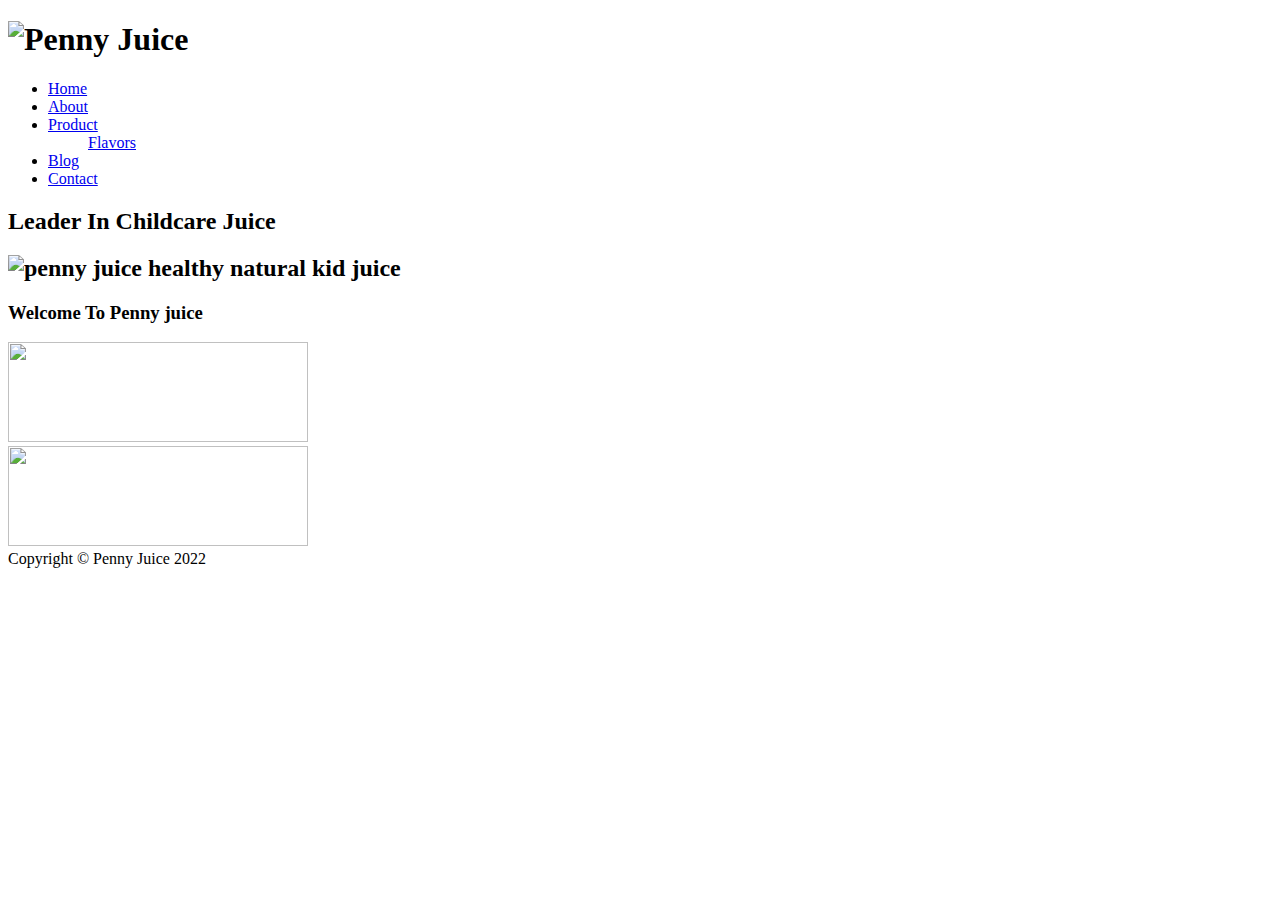
==== Index.html @ 67ba09ac "Add files via upload" ====
<!DOCTYPE html>
<html lang="en">
<head>
    <meta charset="UTF-8">
    <title>Penny Juice - healthy lifestyle website</title>
    <meta name="Keywords" content="las vegas, juices, healthy lifestyle, preschool">
    <meta name="author" content="Bricela Martinez">
    <meta name="viewport" content="width=device-width, intial-scale=1.0">
    <link rel="stylesheet" type="text/css" href="../CSS/Mystyle.css">
</head>

<body>
    <div id="container"> 
       
        <div class="header"> 
            <h1><img src="../IMAGES/logo.png" alt="Penny Juice"></h1>
            
        <div class="content" ></div>
            
             <div class="topnav">
                <ul>
                     <li><a href="../HTML/Index.html">Home</a></li>
                     <li><a href="../HTML/about.html">About</a></li>
                     <li><a href="../HTML/Product.html">Product</a>
                         <ul> 
                             <liv><a href="../HTML/Flavors.html">Flavors</a></liv>
                        </ul>
                        </li>
                     <li><a href="../HTML/blog.html">Blog</a></li>
                     <li><a href="../HTML/contact.html">Contact</a></li>
                 </ul>
            </div>
            
   <div class="header">
       <h2> Leader In Childcare Juice</h2>
        </div>
      
        <div>
        <h2>
            <img src="../IMAGES/Gif1.gif" alt="penny juice healthy natural kid juice">
        </h2>
        
        </div>
        
             
     <div class="header">
         <h3>Welcome To Penny juice</h3>
     </div>
      <div class="flex-container">
          <div><img src="../IMAGES/fp2.jpg" width="300" height="100"></div> 
          <div><img src="../IMAGES/why.jpg" width="300" height="100"></div>
      </div>
       <div class="footer">
           Copyright &copy; Penny Juice 2022
       </div>
        </div>
    
    
    
    
    
    </div>
    
</body>
</html>
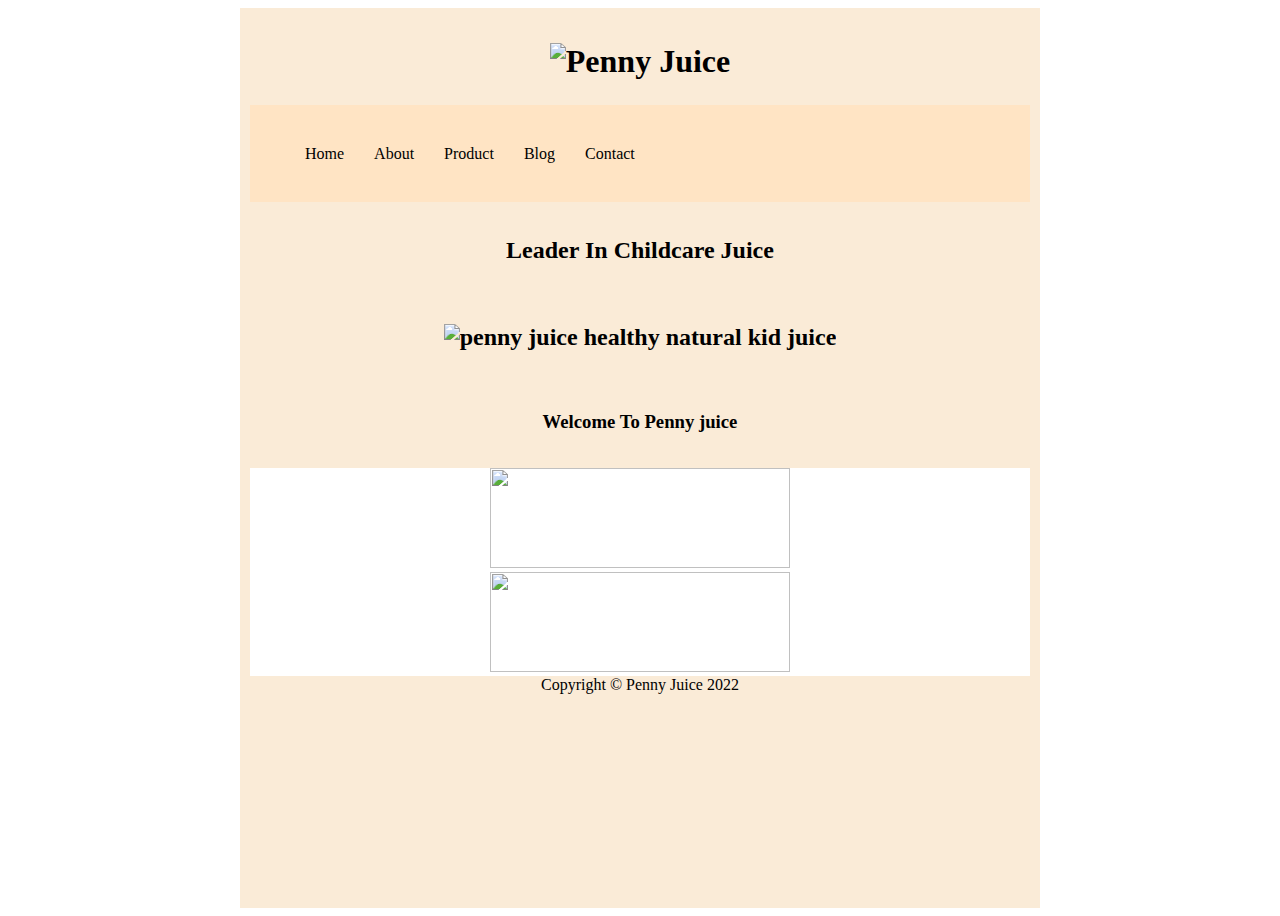
==== commit f9a1bc32: "Update Index.html" ====
--- a/Index.html
+++ b/Index.html
@@ -6,28 +6,28 @@
     <meta name="Keywords" content="las vegas, juices, healthy lifestyle, preschool">
     <meta name="author" content="Bricela Martinez">
     <meta name="viewport" content="width=device-width, intial-scale=1.0">
-    <link rel="stylesheet" type="text/css" href="../CSS/Mystyle.css">
+    <link rel="stylesheet" type="text/css" href="Mystyle.css">
 </head>
 
 <body>
     <div id="container"> 
        
         <div class="header"> 
-            <h1><img src="../IMAGES/logo.png" alt="Penny Juice"></h1>
+            <h1><img src="logo.png" alt="Penny Juice"></h1>
             
         <div class="content" ></div>
             
              <div class="topnav">
                 <ul>
-                     <li><a href="../HTML/Index.html">Home</a></li>
-                     <li><a href="../HTML/about.html">About</a></li>
-                     <li><a href="../HTML/Product.html">Product</a>
+                     <li><a href="Index.html">Home</a></li>
+                     <li><a href="about.html">About</a></li>
+                     <li><a href="Product.html">Product</a>
                          <ul> 
-                             <liv><a href="../HTML/Flavors.html">Flavors</a></liv>
+                             <liv><a href="Flavors.html">Flavors</a></liv>
                         </ul>
                         </li>
-                     <li><a href="../HTML/blog.html">Blog</a></li>
-                     <li><a href="../HTML/contact.html">Contact</a></li>
+                     <li><a href="blog.html">Blog</a></li>
+                     <li><a href="contact.html">Contact</a></li>
                  </ul>
             </div>
             
@@ -37,7 +37,7 @@
       
         <div>
         <h2>
-            <img src="../IMAGES/Gif1.gif" alt="penny juice healthy natural kid juice">
+            <img src="Gif1.gif" alt="penny juice healthy natural kid juice">
         </h2>
         
         </div>
@@ -47,8 +47,8 @@
          <h3>Welcome To Penny juice</h3>
      </div>
       <div class="flex-container">
-          <div><img src="../IMAGES/fp2.jpg" width="300" height="100"></div> 
-          <div><img src="../IMAGES/why.jpg" width="300" height="100"></div>
+          <div><img src="fp2.jpg" width="300" height="100"></div> 
+          <div><img src="why.jpg" width="300" height="100"></div>
       </div>
        <div class="footer">
            Copyright &copy; Penny Juice 2022
@@ -62,4 +62,4 @@
     </div>
     
 </body>
-</html>+</html>
--- a/Mystyle.css
+++ b/Mystyle.css
@@ -0,0 +1,250 @@
+ @charset "utf-8
+ /* CSS Document */
+Body {
+    background-image: url("../IMAGES/background1.jpg");
+    background-size: cover;
+    font-family: Arial, helvetica, times new roman;
+    margin: 0;
+    }
+h1, h2, h3 {
+    margin: 0;
+    padding: 25px;
+}
+
+h5 {
+    float: right;
+    margin-left: 630px;
+    margin-top: 5px;
+}
+blog {
+    Float: left;
+    background-color: white;
+    padding: 30px;
+    text-align: center;
+    font-size: 30px;
+    color:  deeppink;
+    width: 92.50%;
+}
+
+Article {
+    background: white;
+}
+article h3 {
+    float: left;
+    width: 95%;
+    height: 100px;
+    background: white;
+    padding: 30px;
+    margin: auto;
+    margin-top: -35px;
+}
+
+article h4 {
+    float: left;
+    width: 95%;
+    height: 5px;
+    background: white;
+    padding: 30px;
+    margin-top: -55px;
+    font-size: 14px
+}
+
+table {
+    background: white;
+    width: 100%;
+    float: right;
+    
+}
+#container {
+    background-color: antiquewhite;
+    width: 800px;
+    height:900px;
+    margin-left: auto;
+    margin-right: auto;    
+}
+
+.header {
+    overflow: hidden;
+    color:black;
+    text-align: left;
+    padding: 10px;
+}
+
+.content{
+    padding: 0;
+}
+
+.topnav {
+    text-align: center;
+    width: 100%;
+    line-height: 35px;
+    background-color: bisque;
+    float: left;
+}
+.topnav a {
+    float: center;
+    display: block;
+    Color: black;
+    text-align: center;
+    padding: 15px 15px;
+    text-decoration: none;
+}
+
+.topnav ul {
+   float: left; 
+}
+
+.topnav ul li {
+    float: left;
+    list-style: none;
+    position:relative;
+}
+
+#nav ul li a {
+    display: block;
+    font-family: arial;
+    color:darkgreen;
+    font-size: 14px;
+    padding: 24px 14px;
+    text-decoration: none;
+}
+
+.topnav ul li ul {
+    display: none;
+    position: absolute;
+    background-color: white;
+    padding:10px;
+    border-radius: 0px 0px 4px 4px;
+}
+
+.topnav ul li:hover ul {
+    Display: block;
+    position: absolute;
+    background-color: white;
+    padding: 10px;
+    padding-right: 10px;
+    border-radius: 0px 0px 4px;
+}
+
+.topnav ul li ul li {
+    padding: 8px 14px;
+}
+.topnav ul li ul li a {
+    border-radius: 4px;
+}
+
+.topnav ul li ul li a:hover {
+    background-color: grey;
+}
+
+.flex-container {
+    background-color:white;
+    justify-content: center;
+    text-align: center;
+    clear: both;
+}
+
+.flex-container3 {
+    image-orientation: right;
+    display: flex;
+    justify-content: center;
+    clear: both;
+    text-align: left;
+    font-size: 14px;
+    flex-wrap: wrap;
+    clear:both;
+}
+
+.flex-container4 {
+    display: flex;
+    justify-content: center;
+}
+
+.carousel-wrapper {
+    height:20px;
+    position:relative;
+    width:400px;
+    margin:0 auto;
+}
+
+.carousel-item{
+    position:absolute;
+    top:-10;
+    bottom:5;
+    left:0;
+    right:0;
+    padding:30px 30px;
+    opacity:0;
+    transition: all 0.5s ease-in-out;
+}
+.arrow{
+    border: solid white;
+    border-width: 0 3px 3px 0;
+    display: inline-block;
+    padding: 100px;
+}
+.arrow-prev {
+    left:-30px;
+    position:below;
+    top:50%;
+    transform: translatey(-50%) rotate (-45deg);
+}
+.arrow-next{
+    right:-30px;
+    position:absolute;
+    top:50%;
+    transform:translatey(-50%) rotate(-45deg);
+}
+.light{
+    color:white
+}
+
+@media (max-width: 400px){
+    .arrow, .light .arrow {
+        background-size:10px;
+        background-position: 10px 50%;
+    }
+}
+
+/*select every element*/
+[id^"item"] {
+    display:none;
+}
+
+.item-1 {
+    z-index: 2;
+    opacity: 1;
+    background:url("../IMAGES/alljuice.jpg");
+    background-size:contain;
+}
+.item-2{
+    background:url("../IMAGES/fp1.jpg");
+     background-size:contain;
+}
+.item-3{
+    background:url("../IMAGES/fp2.jpg");
+     background-size:contain
+
+}
+*:target ~ .item-1 {
+    opacity: 0;
+}
+
+#item-2:target ~ .item-1 {
+    opacity: 1;
+}
+
+#item-2:target ~ .item2, #item-3:target ~ .item-3 {
+    z-index: 3;
+    opacity: 1;
+    }
+
+.footer2 {
+    text-align: center;
+    flex-wrap: wrap;
+}
+
+.header {
+    text-align: center;
+}
+
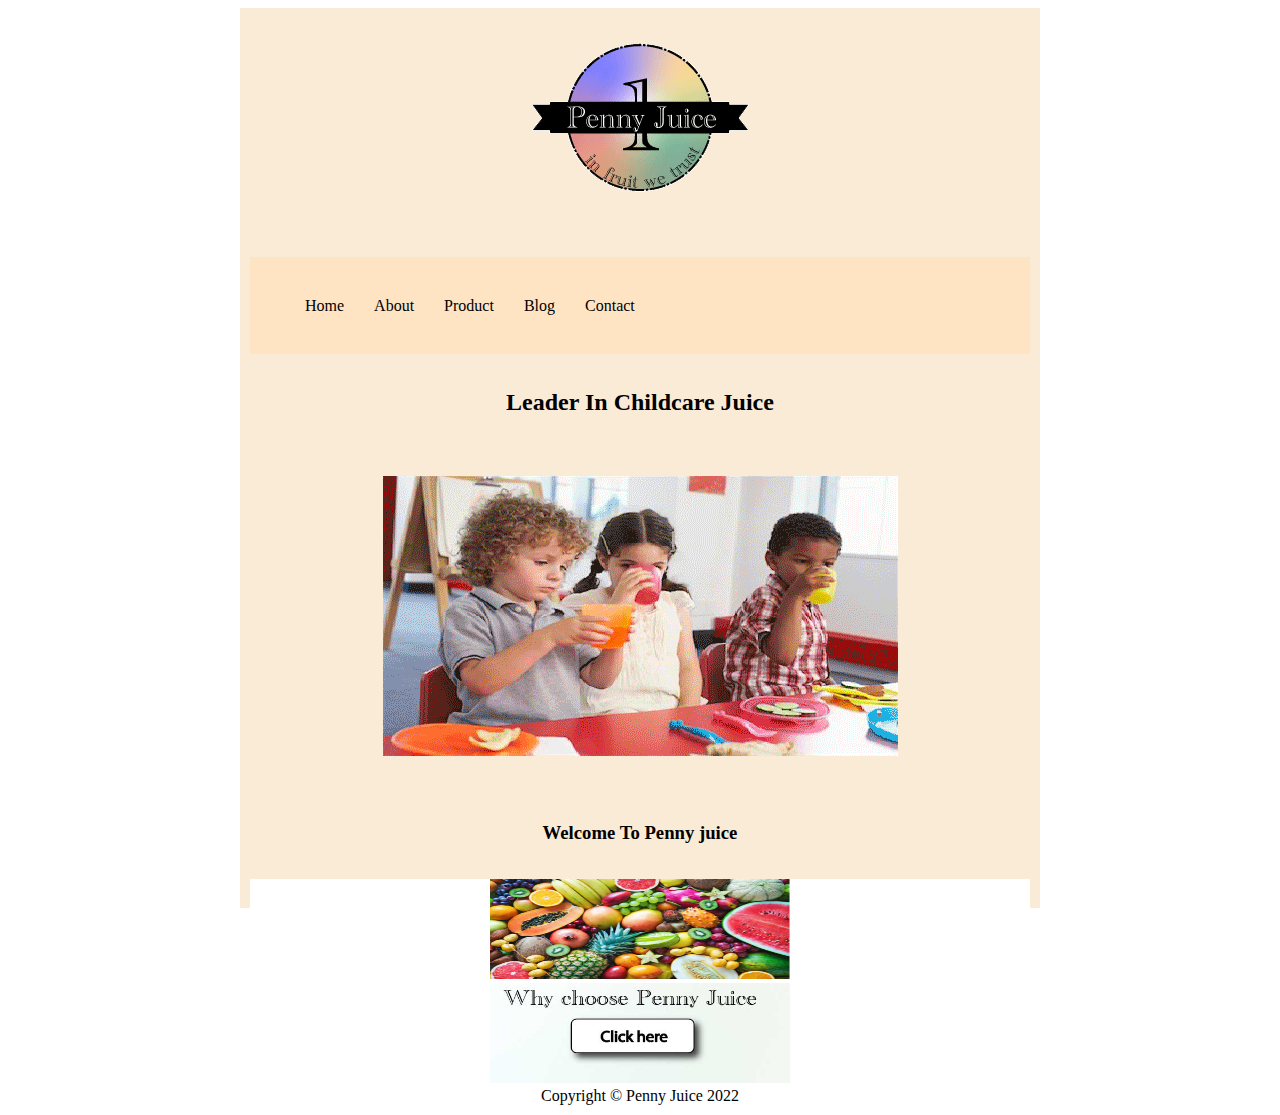
==== commit 7843481e: "Update Index.html" ====
--- a/Index.html
+++ b/Index.html
@@ -19,15 +19,15 @@
             
              <div class="topnav">
                 <ul>
-                     <li><a href="Index.html">Home</a></li>
-                     <li><a href="about.html">About</a></li>
-                     <li><a href="Product.html">Product</a>
+                     <li><a href="../HTML/Index.html">Home</a></li>
+                     <li><a href="../HTML/about.html">About</a></li>
+                     <li><a href="../HTML/Product.html">Product</a>
                          <ul> 
-                             <liv><a href="Flavors.html">Flavors</a></liv>
+                             <liv><a href="../HTML/Flavors.html">Flavors</a></liv>
                         </ul>
                         </li>
-                     <li><a href="blog.html">Blog</a></li>
-                     <li><a href="contact.html">Contact</a></li>
+                     <li><a href="../HTML/blog.html">Blog</a></li>
+                     <li><a href="../HTML/contact.html">Contact</a></li>
                  </ul>
             </div>
             
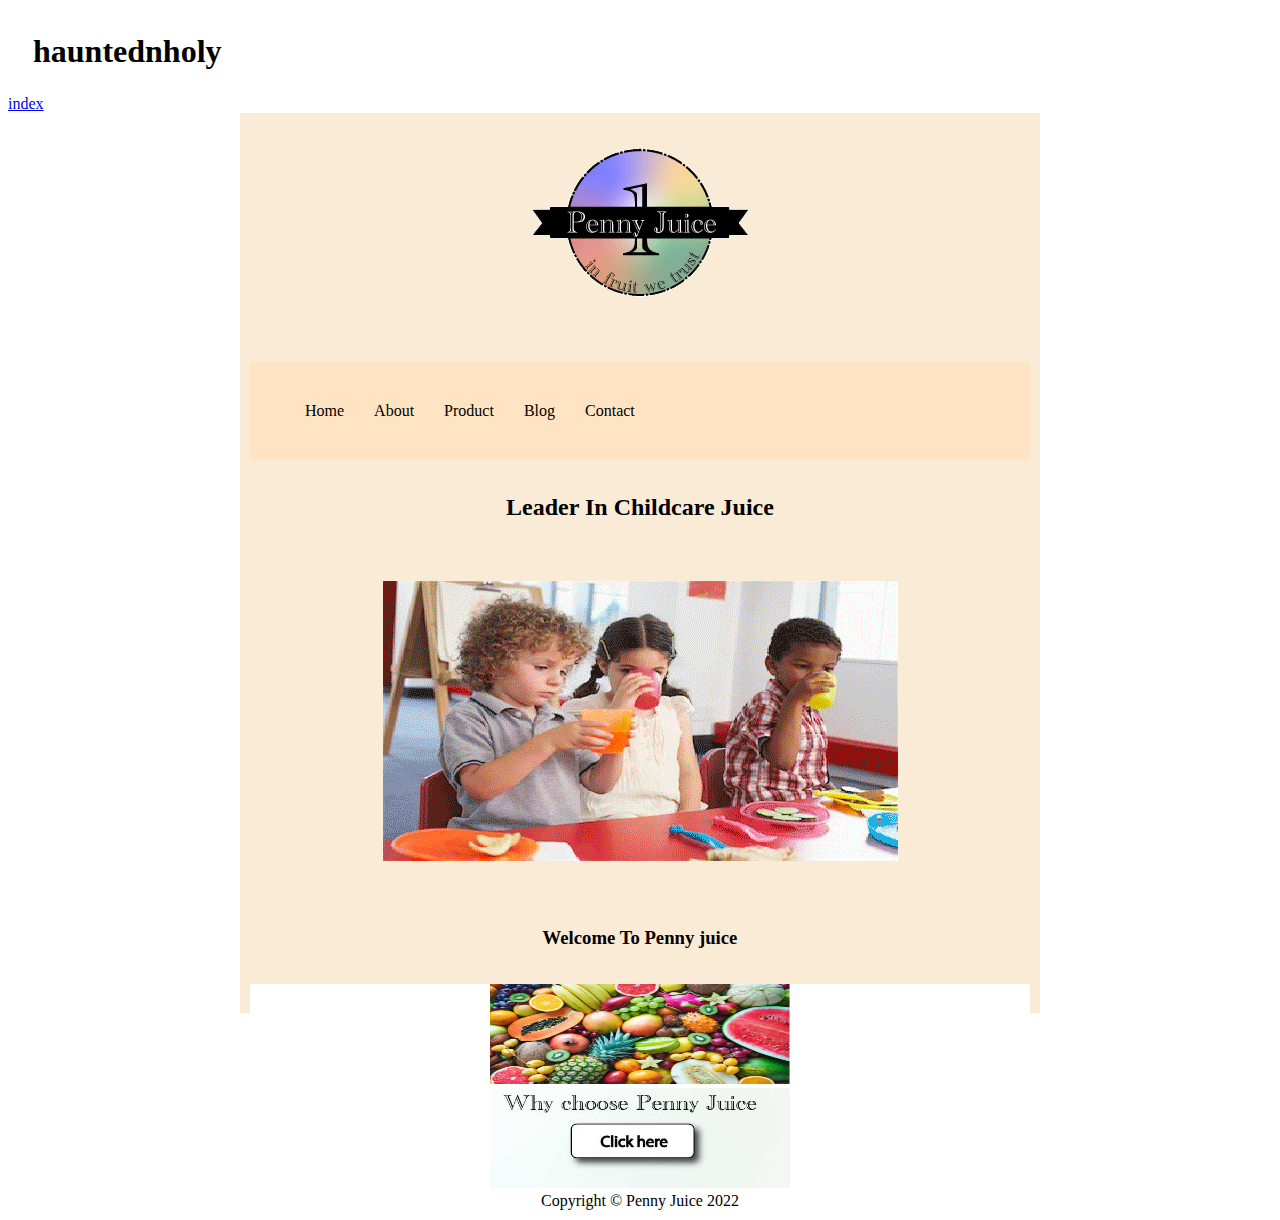
==== commit cfea1a6e: "Update Index.html" ====
--- a/Index.html
+++ b/Index.html
@@ -9,6 +9,8 @@
     <link rel="stylesheet" type="text/css" href="Mystyle.css">
 </head>
 
+    <h1>hauntednholy</h1> 
+    <a href="/hauntednholy/index.html">index</a>
 <body>
     <div id="container"> 
        
@@ -34,8 +36,8 @@
    <div class="header">
        <h2> Leader In Childcare Juice</h2>
         </div>
-      
-        <div>
+     
+            <div>
         <h2>
             <img src="Gif1.gif" alt="penny juice healthy natural kid juice">
         </h2>
--- a/Mystyle.css
+++ b/Mystyle.css
@@ -1,7 +1,7 @@
  @charset "utf-8
  /* CSS Document */
 Body {
-    background-image: url("../IMAGES/background1.jpg");
+    background-image: url("background1.jpg");
     background-size: cover;
     font-family: Arial, helvetica, times new roman;
     margin: 0;
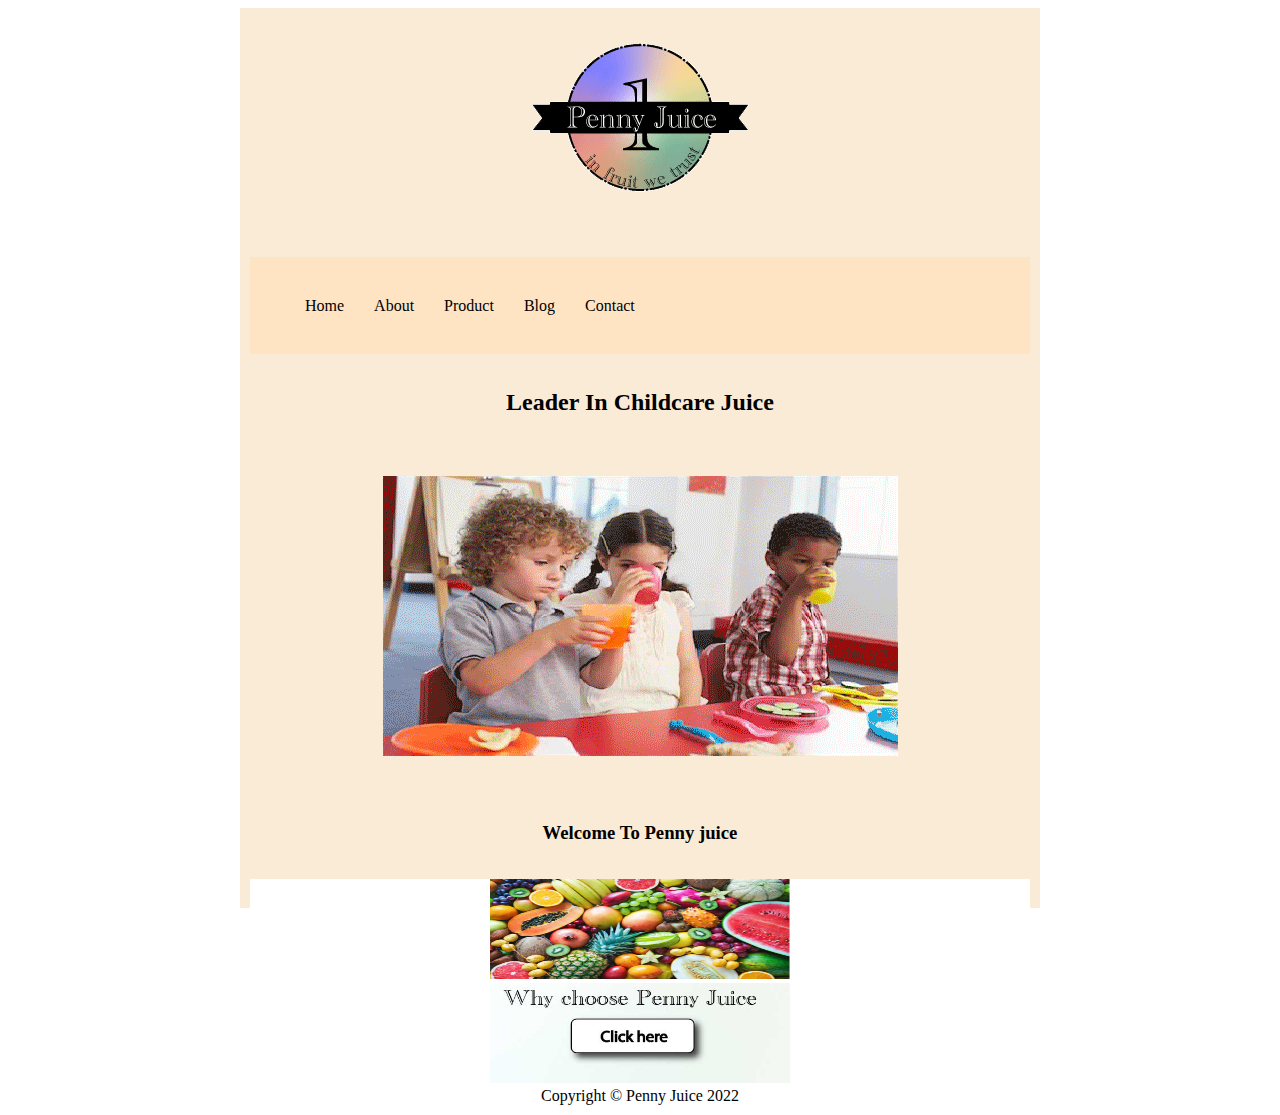
==== commit aa04befe: "update index.html" ====
--- a/Index.html
+++ b/Index.html
@@ -9,8 +9,6 @@
     <link rel="stylesheet" type="text/css" href="Mystyle.css">
 </head>
 
-    <h1>hauntednholy</h1> 
-    <a href="/hauntednholy/index.html">index</a>
 <body>
     <div id="container"> 
        
@@ -21,23 +19,23 @@
             
              <div class="topnav">
                 <ul>
-                     <li><a href="../HTML/Index.html">Home</a></li>
-                     <li><a href="../HTML/about.html">About</a></li>
-                     <li><a href="../HTML/Product.html">Product</a>
+                     <li><a href="Index.html">Home</a></li>
+                     <li><a href="about.html">About</a></li>
+                     <li><a href="Product.html">Product</a>
                          <ul> 
-                             <liv><a href="../HTML/Flavors.html">Flavors</a></liv>
+                             <liv><a href="Flavors.html">Flavors</a></liv>
                         </ul>
                         </li>
-                     <li><a href="../HTML/blog.html">Blog</a></li>
-                     <li><a href="../HTML/contact.html">Contact</a></li>
+                     <li><a href="blog.html">Blog</a></li>
+                     <li><a href="contact.html">Contact</a></li>
                  </ul>
             </div>
             
    <div class="header">
        <h2> Leader In Childcare Juice</h2>
         </div>
-     
-            <div>
+      
+        <div>
         <h2>
             <img src="Gif1.gif" alt="penny juice healthy natural kid juice">
         </h2>
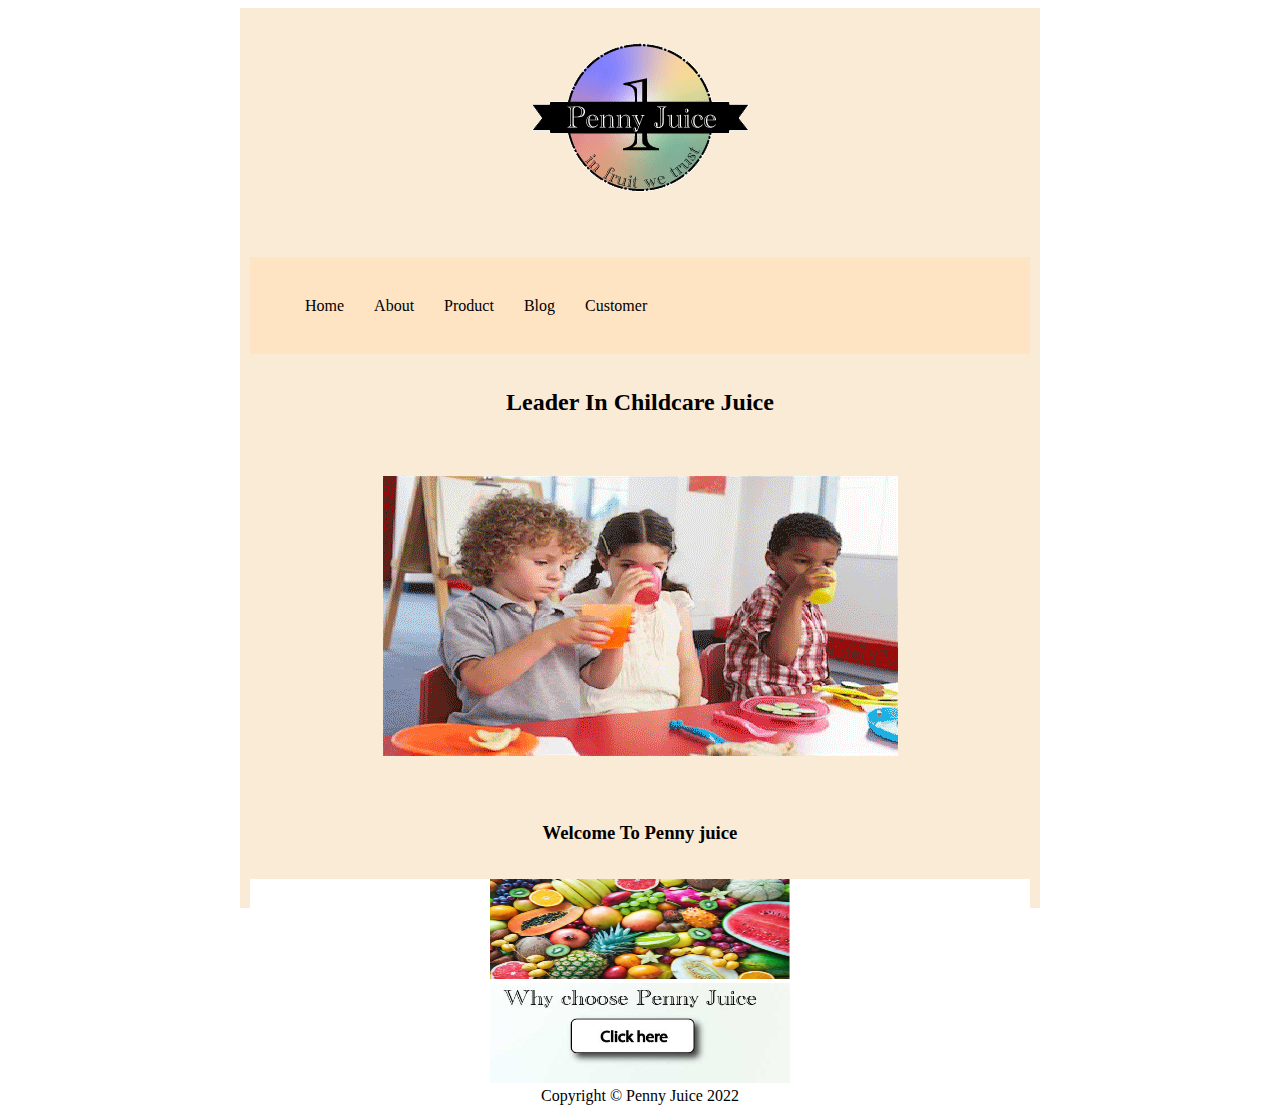
==== commit 9fa44e2c: "Update Index.html" ====
--- a/Index.html
+++ b/Index.html
@@ -21,13 +21,13 @@
                 <ul>
                      <li><a href="Index.html">Home</a></li>
                      <li><a href="about.html">About</a></li>
-                     <li><a href="Product.html">Product</a>
+                     <li><a href="ingredients.html">Product</a>
                          <ul> 
                              <liv><a href="Flavors.html">Flavors</a></liv>
                         </ul>
                         </li>
                      <li><a href="blog.html">Blog</a></li>
-                     <li><a href="contact.html">Contact</a></li>
+                     <li><a href="customer.html">Customer</a></li>
                  </ul>
             </div>
             
--- a/Mystyle.css
+++ b/Mystyle.css
@@ -214,15 +214,15 @@
 .item-1 {
     z-index: 2;
     opacity: 1;
-    background:url("../IMAGES/alljuice.jpg");
+    background:url("alljuice.jpg");
     background-size:contain;
 }
 .item-2{
-    background:url("../IMAGES/fp1.jpg");
+    background:url("fp1.jpg");
      background-size:contain;
 }
 .item-3{
-    background:url("../IMAGES/fp2.jpg");
+    background:url("fp2.jpg");
      background-size:contain
 
 }
